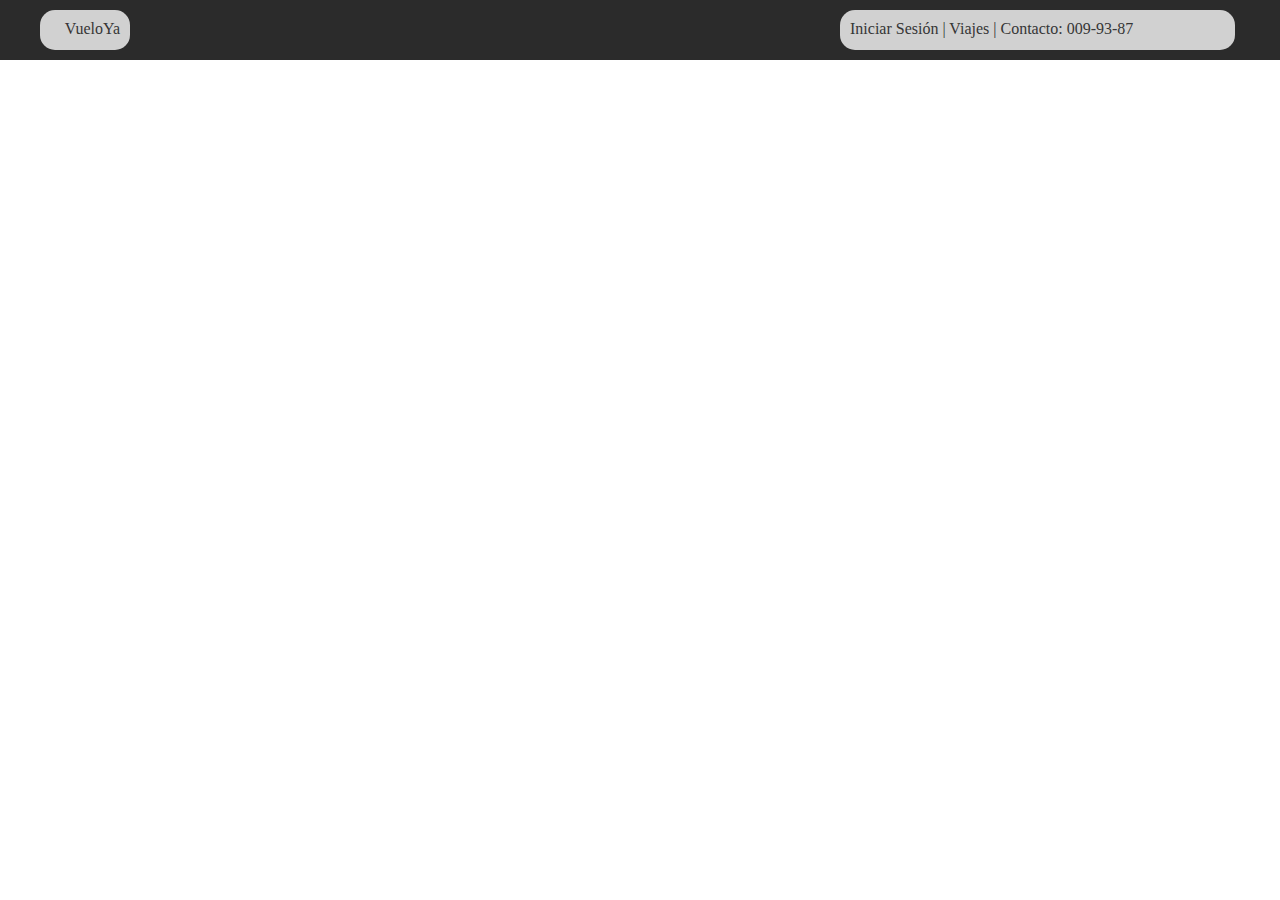
==== iniciovueloya.html @ d6ac090f "css" ====
<!DOCTYPE html>
<html lang="en">
<head>
    <meta charset="UTF-8">
    <meta http-equiv="X-UA-Compatible" content="IE=edge">
    <meta name="viewport" content="width=device-width, initial-scale=1.0">
    <link rel="stylesheet" href="/css/homevueloya.css">
    <title>VueloYa</title>
</head>
<body>
    <section id="menu">
        <nav>
            <ul>
                <div class="enviar-izquierda"><p>VueloYa</p></div>
                <li>Iniciar Sesión | Viajes | Contacto: 009-93-87 </li>
            </ul>
        </nav>
    </section>
</body>
</html>
---- css/homevueloya.css ----
*{
    margin: 0px;
    padding: 0px;
}

.enviar-izquierda{
    margin-right: auto;
    background-color: rgb(209, 209, 209);
    width: 70px;
    padding: 10px;
    height: 20px;
    margin-left: -50px;
    border-radius: 15px;
    text-align: end;
}

.enviar-izquierda:hover{
    background: salmon;
    cursor: pointer;
}

#menu{
    background-color: rgb(43, 43, 43);
    color: rgb(54, 54, 54);
    padding-top: 10px;
    padding-bottom: 10px;
}

nav{
    max-width: 1100px;
    margin: auto;
}

nav ul{
    display: flex;
}

nav li{
    background: rgb(209, 209, 209);
    width: 375px;
    padding: 10px;
    height: 20px;
    margin-right: -45px;
    border-radius: 15px;
    list-style: none;
    cursor: pointer;
}

nav li:hover{
    background: salmon;
}
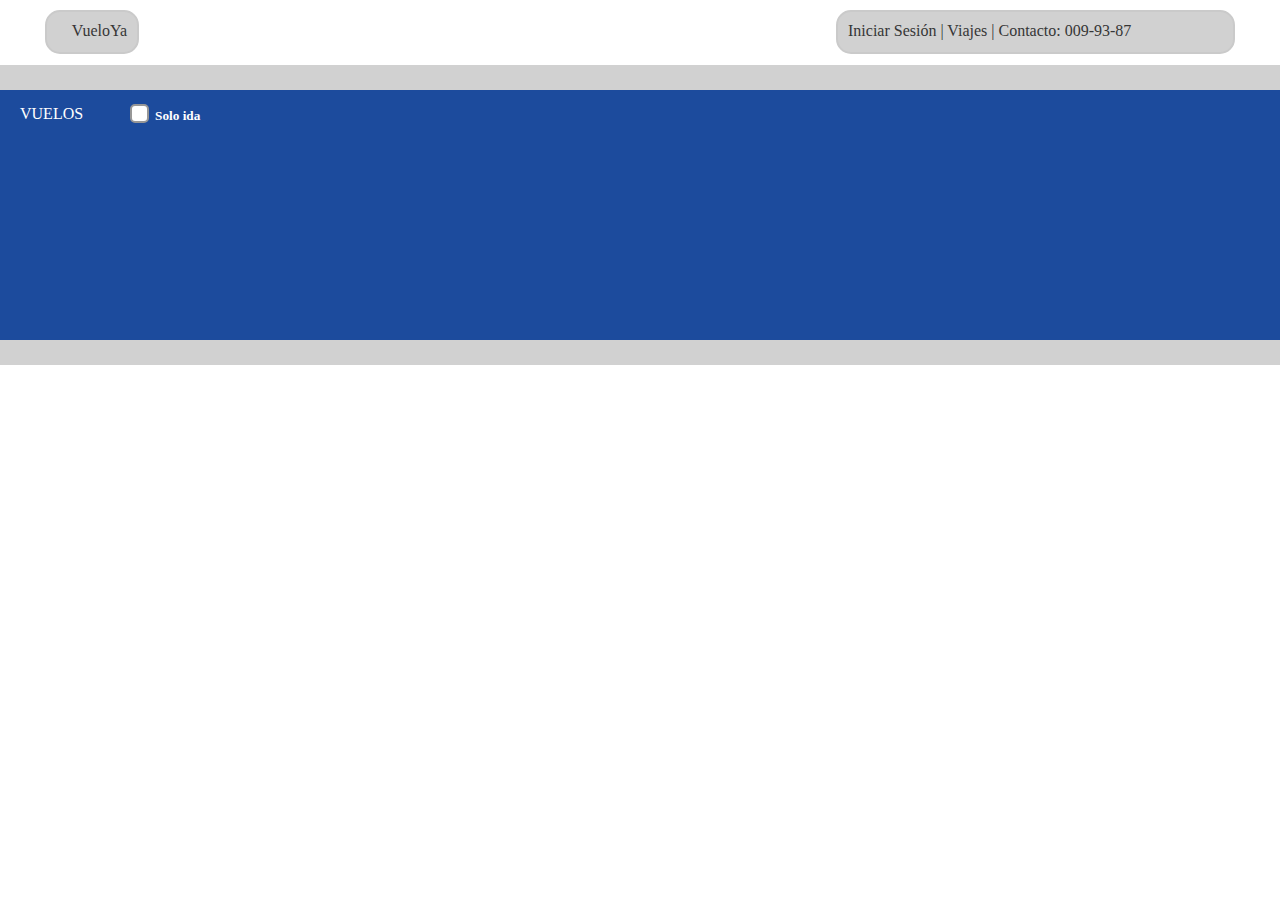
==== commit 07662a65: "más css" ====
--- a/iniciovueloya.html
+++ b/iniciovueloya.html
@@ -11,10 +11,23 @@
     <section id="menu">
         <nav>
             <ul>
-                <div class="enviar-izquierda"><p>VueloYa</p></div>
+                <div class="enviar-izquierda">VueloYa</div>
                 <li>Iniciar Sesión | Viajes | Contacto: 009-93-87 </li>
             </ul>
         </nav>
     </section>
+
+    <section id="contenedor">
+        <section id="contenedorinterno">
+            <section class="buscador">
+                <p>VUELOS</p>
+                <div class="botonuno"></div>
+                <div class="ida">
+                    <h5>Solo ida</h5>
+                </div>
+            </section>
+        </section>
+    </section>
+
 </body>
 </html>--- a/css/homevueloya.css
+++ b/css/homevueloya.css
@@ -9,9 +9,10 @@
     width: 70px;
     padding: 10px;
     height: 20px;
-    margin-left: -50px;
+    margin-left: -45px;
     border-radius: 15px;
     text-align: end;
+    border: solid 2px rgb(202, 202, 202);
 }
 
 .enviar-izquierda:hover{
@@ -20,7 +21,6 @@
 }
 
 #menu{
-    background-color: rgb(43, 43, 43);
     color: rgb(54, 54, 54);
     padding-top: 10px;
     padding-bottom: 10px;
@@ -44,8 +44,53 @@
     border-radius: 15px;
     list-style: none;
     cursor: pointer;
+    border: solid 2px rgb(202, 202, 202);
 }
 
 nav li:hover{
     background: salmon;
+}
+
+#contenedor{
+    background: rgb(209, 209, 209);
+    margin-bottom: 1px;
+    margin-top:  1px;
+    display: flex;
+    height: 300px;
+}
+
+#contenedorinterno{
+    flex-grow: 1;
+    background: rgb(28, 75, 157);
+    height: 250px;
+    margin-bottom: 1px;
+    margin-top: 1px;
+    margin: auto;
+}
+
+.buscador, p{
+    color: white;
+    margin-top: 15px;
+    margin-left: 10px;
+}
+
+.botonuno{
+    background: rgb(255, 255, 255);
+    margin-left: 120px;
+    margin-top: -19px;
+    height: 5px;
+    padding: 5px;
+    width: 5px;
+    border-radius: 5px;
+    border: solid 2px rgb(151, 151, 151);
+}
+
+.botonuno:hover{
+    cursor: pointer;
+    background: rgb(100, 100, 100);
+}
+
+.ida{
+    margin-left: 145px;
+    margin-top: -15px;
 }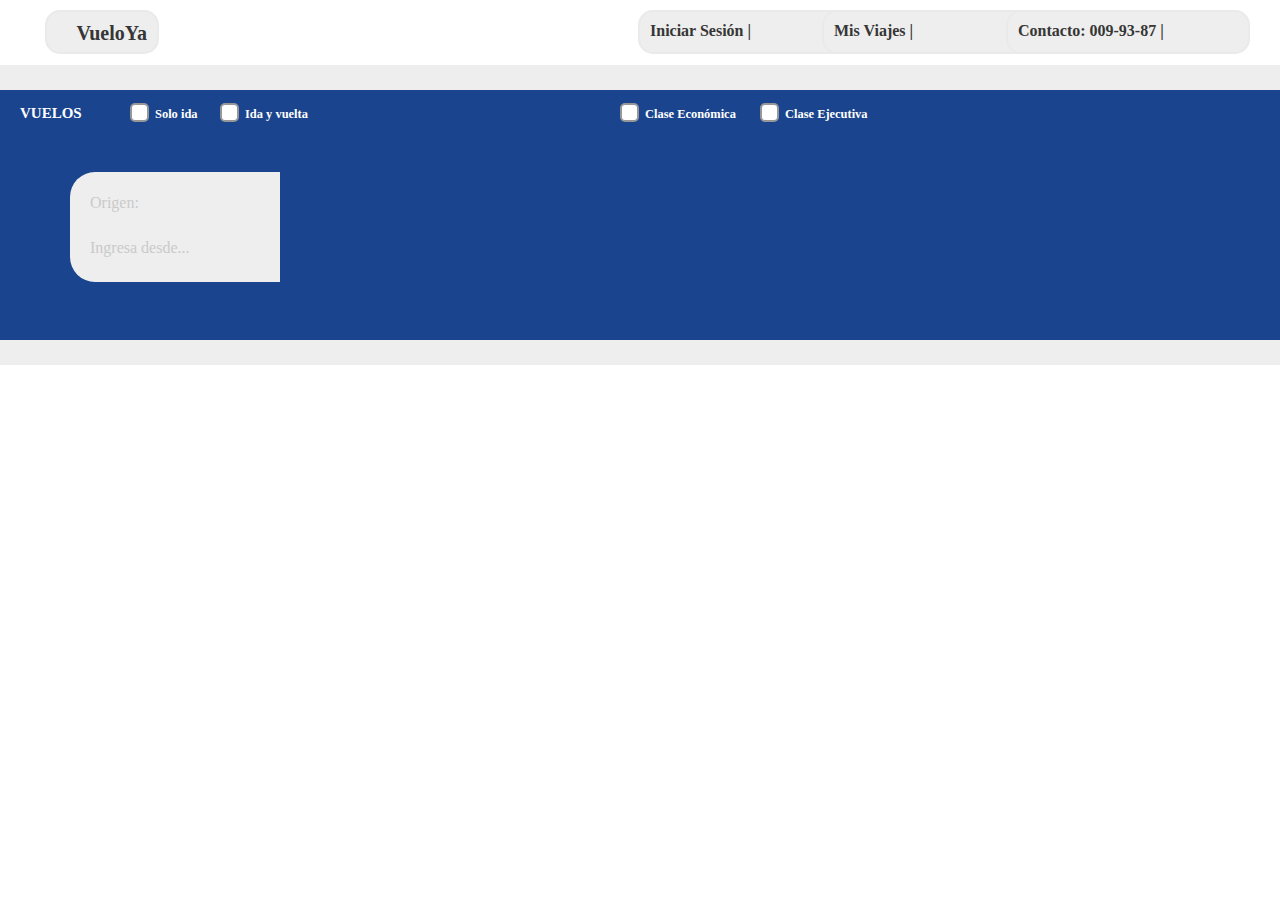
==== commit d83ecd54: "Css" ====
--- a/iniciovueloya.html
+++ b/iniciovueloya.html
@@ -12,19 +12,42 @@
         <nav>
             <ul>
                 <div class="enviar-izquierda">VueloYa</div>
-                <li>Iniciar Sesión | Viajes | Contacto: 009-93-87 </li>
+                <li>Iniciar Sesión |</li>
+                <li>Mis Viajes |</li>
+                <li>Contacto: 009-93-87 |</li>
             </ul>
         </nav>
     </section>
 
     <section id="contenedor">
         <section id="contenedorinterno">
-            <section class="buscador">
+            <section class="subtitulo">
                 <p>VUELOS</p>
-                <div class="botonuno"></div>
-                <div class="ida">
-                    <h5>Solo ida</h5>
-                </div>
+                    <div class="botonuno"></div>
+                        <div class="ida">
+                            <h5>Solo ida</h5>
+                        </div>
+                    <div class="botondos"></div>
+                        <div class="idayvuelta">
+                            <h5>Ida y vuelta</h5>
+                        </div>
+                    <div class="botontres"></div>
+                        <div class="economica">
+                            <h5>Clase Económica</h5>
+                        </div>
+                    <div class="botoncuatro"></div>
+                        <div class="ejecutiva">
+                            <h5>Clase Ejecutiva</h5>
+                        </div>
+                    <div class="buscadoruno">
+                        <div>
+                            <h6>Origen:</h6>
+                        </div>
+                        <div class="desde">
+                            <h6>Ingresa desde...</h6>
+                        </div>
+                    </div>
+                    
             </section>
         </section>
     </section>
--- a/css/homevueloya.css
+++ b/css/homevueloya.css
@@ -3,16 +3,20 @@
     padding: 0px;
 }
 
+/*Botones VueloYa-Login*/
 .enviar-izquierda{
     margin-right: auto;
-    background-color: rgb(209, 209, 209);
-    width: 70px;
+    background-color: rgb(238, 238, 238);
+    width: 90px;
     padding: 10px;
     height: 20px;
     margin-left: -45px;
     border-radius: 15px;
     text-align: end;
-    border: solid 2px rgb(202, 202, 202);
+    border: solid 2px rgb(234, 234, 234);
+    font-size: 20px;
+    font-weight: bold;
+    
 }
 
 .enviar-izquierda:hover{
@@ -36,23 +40,26 @@
 }
 
 nav li{
-    background: rgb(209, 209, 209);
-    width: 375px;
+    background: rgb(238, 238, 238);
+    width: 220px;
     padding: 10px;
     height: 20px;
-    margin-right: -45px;
+    margin-right: -60px;
     border-radius: 15px;
     list-style: none;
     cursor: pointer;
-    border: solid 2px rgb(202, 202, 202);
+    border: solid 2px rgb(234, 234, 234);
+    font-weight: bold;
 }
 
 nav li:hover{
     background: salmon;
 }
+/*Botones VueloYa-Login*/
 
+/*Contenedor-Uno*/
 #contenedor{
-    background: rgb(209, 209, 209);
+    background: rgb(238, 238, 238);
     margin-bottom: 1px;
     margin-top:  1px;
     display: flex;
@@ -61,19 +68,23 @@
 
 #contenedorinterno{
     flex-grow: 1;
-    background: rgb(28, 75, 157);
+    background: rgb(26, 68, 141);
     height: 250px;
     margin-bottom: 1px;
     margin-top: 1px;
     margin: auto;
 }
 
-.buscador, p{
+.subtitulo, p{
     color: white;
     margin-top: 15px;
     margin-left: 10px;
+    font-size: 15px;
+    font-weight: bold;
 }
+/*Contenedor-Uno*/
 
+/*Botones-Seleccionar*/
 .botonuno{
     background: rgb(255, 255, 255);
     margin-left: 120px;
@@ -93,4 +104,94 @@
 .ida{
     margin-left: 145px;
     margin-top: -15px;
-}+}
+
+.botondos{
+    background: rgb(255, 255, 255);
+    margin-left: 210px;
+    margin-top: -19px;
+    height: 5px;
+    padding: 5px;
+    width: 5px;
+    border-radius: 5px;
+    border: solid 2px rgb(151, 151, 151);
+}
+
+.botondos:hover{
+    cursor: pointer;
+    background: rgb(100, 100, 100);
+}
+
+.idayvuelta{
+    margin-left: 235px;
+    margin-top: -15px;
+}
+
+.botontres{
+    background: rgb(255, 255, 255);
+    margin-left: 610px;
+    margin-top: -19px;
+    height: 5px;
+    padding: 5px;
+    width: 5px;
+    border-radius: 5px;
+    border: solid 2px rgb(151, 151, 151);
+}
+
+.botontres:hover{
+    cursor: pointer;
+    background: rgb(100, 100, 100);
+}
+
+.economica{
+    margin-left: 635px;
+    margin-top: -15px;
+}
+
+.botoncuatro{
+    background: rgb(255, 255, 255);
+    margin-left: 750px;
+    margin-top: -19px;
+    height: 5px;
+    padding: 5px;
+    width: 5px;
+    border-radius: 5px;
+    border: solid 2px rgb(151, 151, 151);
+}
+
+.botoncuatro:hover{
+    cursor: pointer;
+    background: rgb(100, 100, 100);
+}
+
+.ejecutiva{
+    margin-left: 775px;
+    margin-top: -15px;
+}
+/*Botones-Seleccionar*/
+
+/*Buscador*/
+.buscadoruno{
+    background: rgb(238, 238, 238);
+    margin-left: 60px;
+    margin-top: 50px;
+    height: 50px;
+    padding: 30px;
+    width: 150px;
+    border-bottom-left-radius: 25px;
+    border-top-left-radius: 25px;
+    
+}
+
+h6{
+    color: rgb(202, 202, 202);
+    margin-top: -8px;
+    margin-left: -10px;
+    font-size: 16px;
+    font-weight: lighter;
+}
+
+.desde{
+    margin-top: 35px;
+}
+/*Buscador*/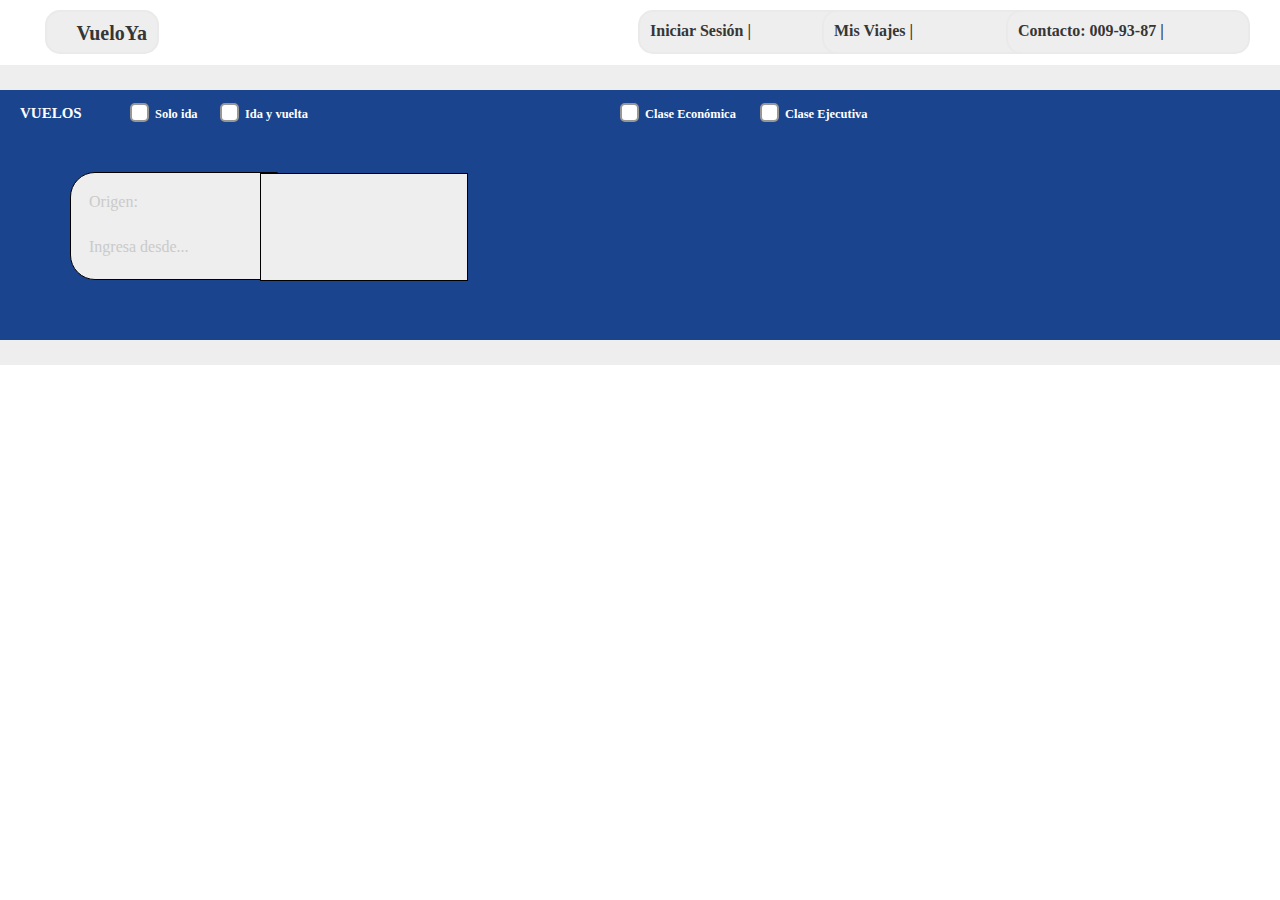
==== commit de08ffa6: "css" ====
--- a/iniciovueloya.html
+++ b/iniciovueloya.html
@@ -47,6 +47,7 @@
                             <h6>Ingresa desde...</h6>
                         </div>
                     </div>
+                    <div class="buscadordos"></div>
                     
             </section>
         </section>
--- a/css/homevueloya.css
+++ b/css/homevueloya.css
@@ -176,11 +176,11 @@
     margin-left: 60px;
     margin-top: 50px;
     height: 50px;
-    padding: 30px;
+    padding: 28px;
     width: 150px;
     border-bottom-left-radius: 25px;
     border-top-left-radius: 25px;
-    
+    border: solid 1px black;
 }
 
 h6{
@@ -194,4 +194,15 @@
 .desde{
     margin-top: 35px;
 }
+
+.buscadordos{
+    background: rgb(238, 238, 238);
+    margin-left: 250px;
+    margin-top: -107px;
+    height: 50px;
+    padding: 28px;
+    width: 150px;
+
+    border: solid 1px black;
+}
 /*Buscador*/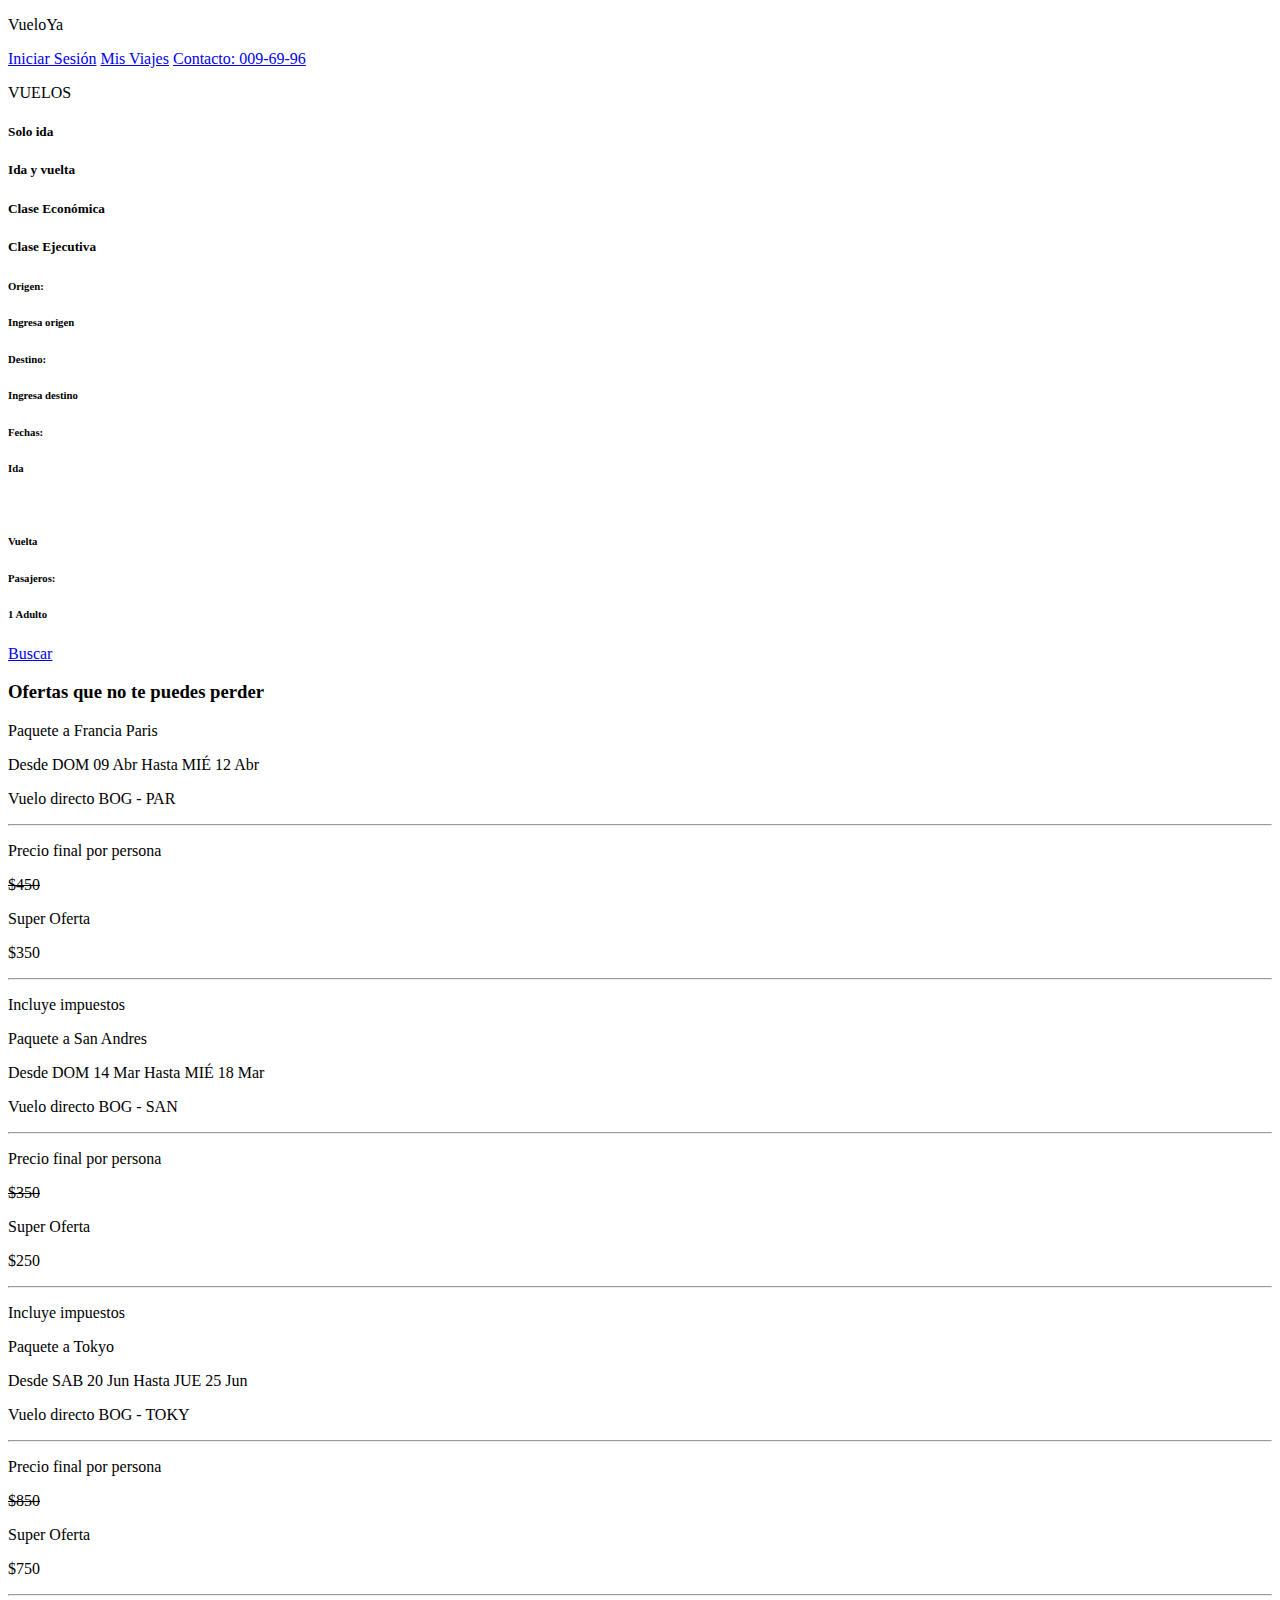
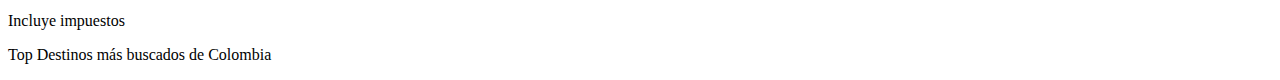
==== commit b69c66cc: "Más cambios" ====
--- a/iniciovueloya.html
+++ b/iniciovueloya.html
@@ -4,53 +4,158 @@
     <meta charset="UTF-8">
     <meta http-equiv="X-UA-Compatible" content="IE=edge">
     <meta name="viewport" content="width=device-width, initial-scale=1.0">
-    <link rel="stylesheet" href="/css/homevueloya.css">
+    <link rel="stylesheet" href="/CSS/homevueloya.css">
     <title>VueloYa</title>
 </head>
 <body>
-    <section id="menu">
-        <nav>
-            <ul>
-                <div class="enviar-izquierda">VueloYa</div>
-                <li>Iniciar Sesión |</li>
-                <li>Mis Viajes |</li>
-                <li>Contacto: 009-93-87 |</li>
-            </ul>
-        </nav>
+    <header>
+        <div class="container">
+            <p class="logo">VueloYa</p>
+            <nav>
+                <a href="#">Iniciar Sesión</a>
+                <a href="#">Mis Viajes</a>
+                <a href="#">Contacto: 009-69-96</a>
+            </nav>
+        </div>
+    </header>
+    
+    <section id="contenedor">
+        <section id="contenedorinterno">
+            <div class="container">
+                <section class="subtitulo">
+                        <p>VUELOS</p>    
+                </section>
+                <div class="botonuno"></div>
+                    <div class="ida">
+                        <h5>Solo ida</h5>
+                    </div>
+                <div class="botondos"></div>
+                    <div class="idayvuelta">
+                        <h5>Ida y vuelta</h5>
+                    </div>
+                <div class="botontres"></div>
+                    <div class="economica">
+                        <h5>Clase Económica</h5>
+                    </div>
+                <div class="botoncuatro"></div>
+                    <div class="ejecutiva">
+                        <h5>Clase Ejecutiva</h5>
+                    </div>
+                <div class="buscadoruno">
+                    <div class="origen">
+                        <h6>Origen: <br> <br> <br>
+                        Ingresa origen</h6>
+                    </div>
+                </div>
+                <div class="buscadordos">
+                    <div class="destino">
+                        <h6>Destino: <br> <br> <br>
+                        Ingresa destino</h6>
+                    </div>
+                </div>
+                <div class="buscadortres">
+                    <div class="fechas">
+                        <h6>Fechas: <br> <br> <br>
+                        Ida</h6>
+                    </div>
+                </div>
+                <div class="buscadorcuatro">
+                    <div class="regreso">
+                        <h6> <br> <br> <br>
+                        Vuelta</h6>
+                    </div>
+                </div>
+                <div class="buscadorcinco">
+                    <div class="pasajeros">
+                        <h6>Pasajeros: <br> <br> <br>
+                        1 Adulto</h6>
+                    </div>
+                </div>
+                <div class="buscar">
+                    <a href="#">Buscar</a>
+                </div>
+            </div>
+        </section>
     </section>
 
-    <section id="contenedor">
-        <section id="contenedorinterno">
-            <section class="subtitulo">
-                <p>VUELOS</p>
-                    <div class="botonuno"></div>
-                        <div class="ida">
-                            <h5>Solo ida</h5>
+
+    <div class="container">
+        <h3>Ofertas que no te puedes perder</h3>
+    </div>
+
+    <section id="ofertas">
+        <div class="container">
+            <div class="contenedoruno">
+                <div class="carta">
+                    <div class="carta-img"></div>
+                    <div class="info-ofertas-uno">
+                        <p>Paquete a Francia Paris</p>
+                        <p>Desde DOM 09 Abr Hasta MIÉ 12 Abr</p>
+                        <p>Vuelo directo BOG - PAR</p>
+                        <hr>
+                        <p>Precio final por persona</p>
+                        <del>$450</del>
+                        <p>Super Oferta</p>
+                        <p>$350</p>
+                        <hr>
+                        <p>Incluye impuestos</p>
+                    </div>
+                </div>
+
+                <div class="cartados">
+                    <div class="carta-imgdos"></div>
+                    <div class="info-ofertas-uno">
+                        <p>Paquete a San Andres</p>
+                        <p>Desde DOM 14 Mar Hasta MIÉ 18 Mar</p>
+                        <p>Vuelo directo BOG - SAN</p>
+                        <hr>
+                        <p>Precio final por persona</p>
+                        <del>$350</del>
+                        <p>Super Oferta</p>
+                        <p>$250</p>
+                        <hr>
+                        <p>Incluye impuestos</p>
+                    </div>
+                </div> 
+                
+                <div class="cartatres">
+                    <div class="carta-imgtres"></div>
+                    <div class="info-ofertas-uno">
+                        <p>Paquete a Tokyo</p>
+                        <p>Desde SAB 20 Jun Hasta JUE 25 Jun</p>
+                        <p>Vuelo directo BOG - TOKY</p>
+                        <hr>
+                        <p>Precio final por persona</p>
+                        <del>$850</del>
+                        <p>Super Oferta</p>
+                        <p>$750</p>
+                        <hr>
+                        <p>Incluye impuestos</p>
+                    </div>
+                </div>     
+            </div>
+        </div>
+    </section>
+
+    <section id="destinos">
+            <div class="container">
+                <div class="topdestinos"><p>Top Destinos más buscados de Colombia</p></div>
+                    <div class="contenedordos">
+
+                        <div class="topuno">
+                            <div class="topimguno"></div>
+                            <div class="info-top-uno"></div>
+                            <p></p>
                         </div>
-                    <div class="botondos"></div>
-                        <div class="idayvuelta">
-                            <h5>Ida y vuelta</h5>
+                        
+                        <div class="topdos">
+                            <div class="topimguno"></div>
+                            <div class="info-top-uno"></div>
+                            <p></p>
                         </div>
-                    <div class="botontres"></div>
-                        <div class="economica">
-                            <h5>Clase Económica</h5>
-                        </div>
-                    <div class="botoncuatro"></div>
-                        <div class="ejecutiva">
-                            <h5>Clase Ejecutiva</h5>
-                        </div>
-                    <div class="buscadoruno">
-                        <div>
-                            <h6>Origen:</h6>
-                        </div>
-                        <div class="desde">
-                            <h6>Ingresa desde...</h6>
-                        </div>
-                    </div>
-                    <div class="buscadordos"></div>
-                    
-            </section>
-        </section>
+                          
+                    </div>          
+            </div>
     </section>
 
 </body>
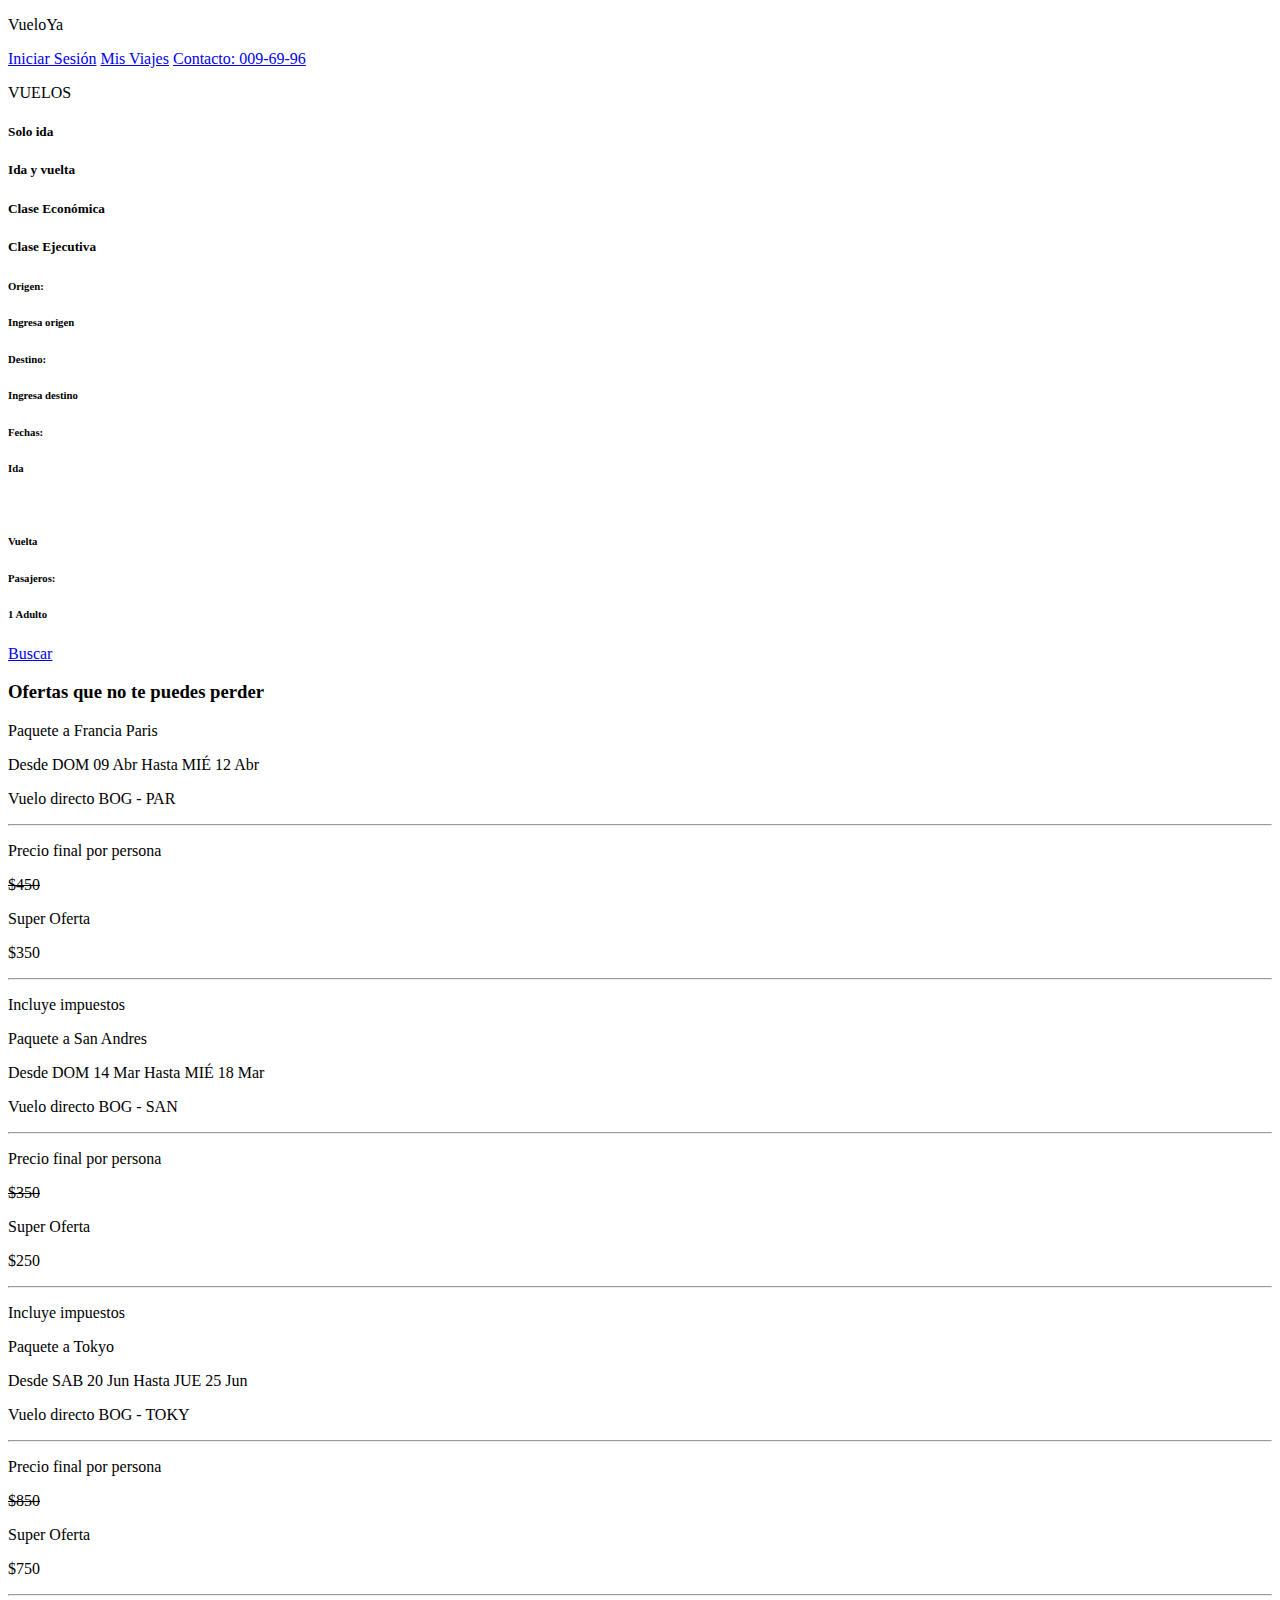
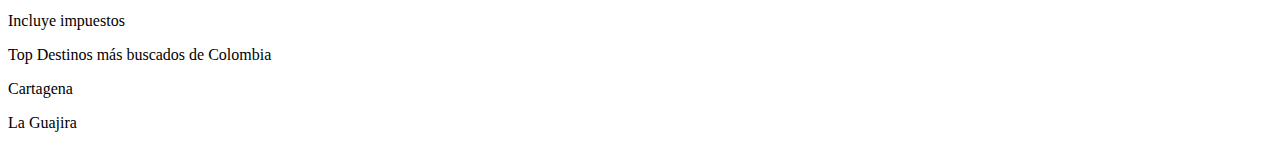
==== commit 0a73b1a6: "F" ====
--- a/iniciovueloya.html
+++ b/iniciovueloya.html
@@ -145,13 +145,13 @@
                         <div class="topuno">
                             <div class="topimguno"></div>
                             <div class="info-top-uno"></div>
-                            <p></p>
+                            <p>Cartagena</p>
                         </div>
                         
                         <div class="topdos">
                             <div class="topimguno"></div>
                             <div class="info-top-uno"></div>
-                            <p></p>
+                            <p>La Guajira</p>
                         </div>
                           
                     </div>          
